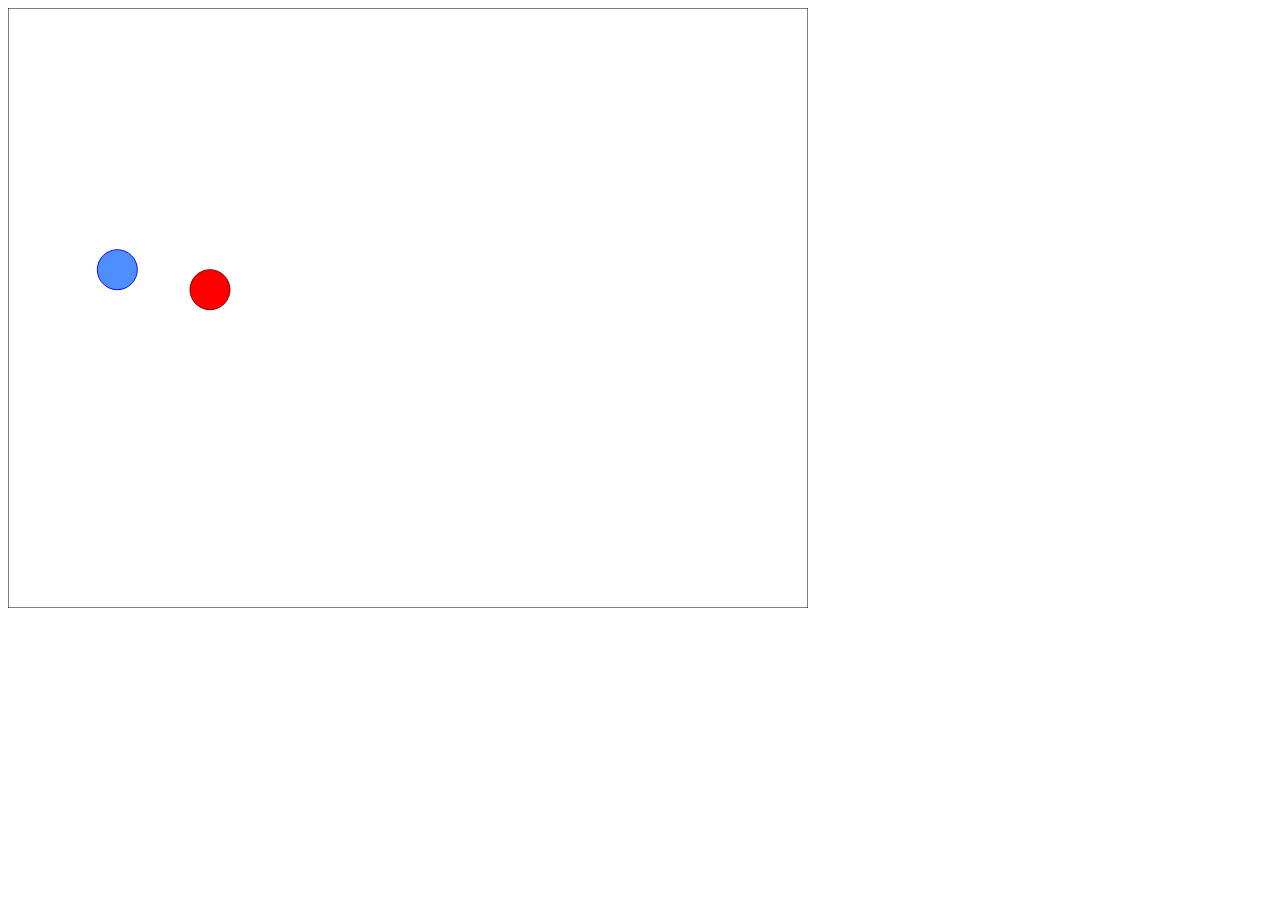
==== canvas.html @ d8d8f1c8 "Моделирование движения (физики) с шариками" ====
<!DOCTYPE html>
<html lang="en">
<head>
    <meta charset="UTF-8">
    <title>Моделирование физики</title>
</head>
<body>
<canvas height='600' width='800' id='example'>Обновите браузер</canvas>
<script>
    var example = document.getElementById("example"),
        ctx = example.getContext('2d');

    // TODO: Двойной буфер для рисования
    /*  var canvas2 = document.createElement('canvas');
     canvas2.width = mainCtx.width;
     canvas2.height = mainCtx.height;
     var ctx = canvas2.getContext('2d'); */


    // Создать мячик с заданными координатами центра, скоростями
    // и радиусом
    function Ball(x, y, Vx, Vy, radius) {
        // Сохраняем свойства мячика
        // Координаты мячика
        this.x = x;
        this.y = y;
        // Скорость по x и y
        this.Vx = Vx;
        this.Vy = Vy;
        // Радиус мячика
        this.radius = radius;

        this.fillColor = "#4d8fff";
        this.strokeColor = "#1507ff";

        // Рисуем мячик
        this.draw = function () {
            // Цвет в формате RGB (3 байта)
            // Red (красный) Green (зелёный) Blue (синий)
            // Любой цвет задаётся комбинацией (суммой этих 3 компонент)
            // 1 байт = диапазон 0..255 = (в шестнадцатеричной системе счисления) 0..FF
            ctx.fillStyle = this.fillColor; // определяет цвет заливки
            ctx.strokeStyle = this.strokeColor;
            ctx.beginPath();
            ctx.arc(this.x, this.y, 2 * this.radius, 0, 2 * Math.PI, true);
            ctx.fill();
            ctx.stroke();
        };

        // Перемещение мячика
        this.move = function () {
            // Меняем скорость в соответствии с силами
            this.Vy += 9.8;
            // Меняем координаты
            this.x += this.Vx * timeStep;
            this.y += this.Vy * timeStep;
            // TODO: Учесть сопротивление воздуха
            // Учесть столновение
            if (this.y >= (example.height - this.radius)) {
                // Столкновение с полом
                this.Vy = -this.Vy;
            }
            // Столкновение со стенками по x
            if (this.x <= this.radius || this.x >= (example.width - this.radius)) {
                this.Vx = -this.Vx;
            }
        }
    }

    // Учёт пересечений
    function collisions() {
        // TODO: Учесть столкновение между шариками
        for (var i = 0; i < balls.length; i++)
            for (var j = i + 1; j < balls.length; j++) {
                var a = balls[i];
                var b = balls[j];
                // Расстояние между центрами мячиков
                var dist = Math.sqrt(Math.pow(a.x - b.x, 2) + Math.pow(a.y - b.y, 2));
                if ((a.radius + b.radius) > dist) {
                    // Расстояние между центрами меньше суммы их радиусов
                    // есть столкновение
                    console.log("Столкновение! " + dist);
                    // TODO: должны отскакивать друг от друга
                }
            }
    }

    var b1 = new Ball(80, 100, 40, 0, 10);
    var b2 = new Ball(180, 120, 30, 0, 10);
    b2.fillColor = "#FF0000";
    b2.strokeColor = "#880000";
    var balls = [b1, b2];

    // Шаг по времени в секундах
    var timeStep = 1.0 / 60;

    // Рисуем поле на котором всё происходит
    function drawScene() {
        // Границы нашего поля
        ctx.fillStyle = "#FFFFFF";
        ctx.strokeStyle = "#000000";
        ctx.fillRect(0, 0, example.width, example.height);
        ctx.strokeRect(0, 0, example.width, example.height);
    }


    drawScene();
    for (var i = 0; i < balls.length; i++) {
        balls[i].draw();
    }
    // mainCtx.drawImage(canvas2, 0, 0);
    setInterval(function () {
        drawScene();
        for (var i = 0; i < balls.length; i++) {
            balls[i].move();
            balls[i].draw();
        }
        collisions();
        // mainCtx.drawImage(canvas2, 0, 0);
    }, timeStep * 1000);
</script>
</body>
</html>
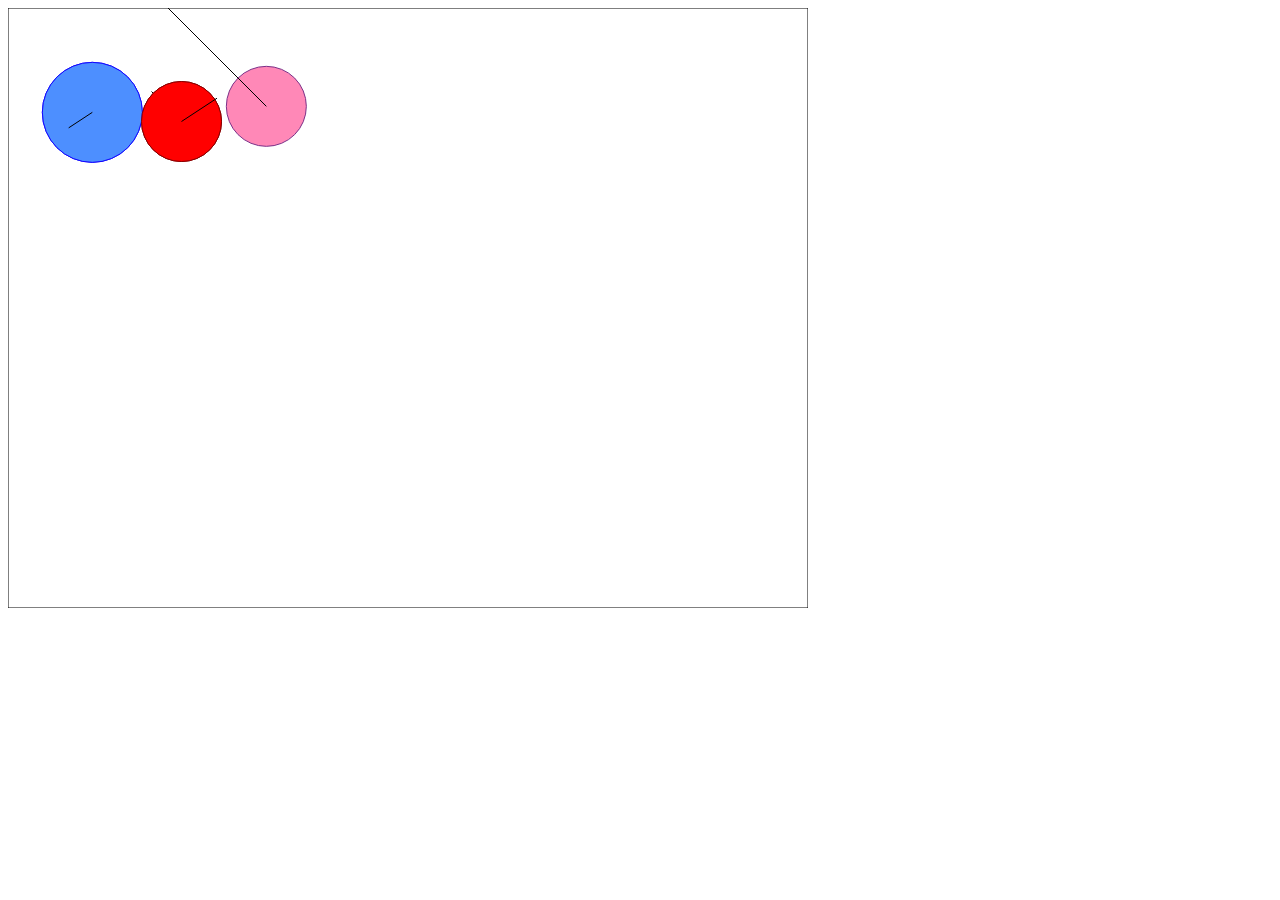
==== commit e9f94728: "Отражение шариков от друг друга" ====
--- a/canvas.html
+++ b/canvas.html
@@ -9,6 +9,7 @@
 <script>
     var example = document.getElementById("example"),
         ctx = example.getContext('2d');
+    var skipFrames = 0;
 
     // TODO: Двойной буфер для рисования
     /*  var canvas2 = document.createElement('canvas');
@@ -16,6 +17,25 @@
      canvas2.height = mainCtx.height;
      var ctx = canvas2.getContext('2d'); */
 
+
+    // Вектор
+    function Vector(x, y) {
+        this.x = x;
+        this.y = y;
+
+        // Длина вектора
+        this.length = function () {
+            return Math.sqrt(Math.pow(this.x, 2) + Math.pow(this.y, 2));
+        };
+
+        this.drawVector = function (color, fromX, fromY) {
+            ctx.strokeStyle = color;
+            ctx.beginPath();
+            ctx.moveTo(fromX, fromY);
+            ctx.lineTo(fromX + this.x, fromY + this.y);
+            ctx.stroke();
+        }
+    }
 
     // Создать мячик с заданными координатами центра, скоростями
     // и радиусом
@@ -25,8 +45,7 @@
         this.x = x;
         this.y = y;
         // Скорость по x и y
-        this.Vx = Vx;
-        this.Vy = Vy;
+        this.V = new Vector(Vx, Vy);
         // Радиус мячика
         this.radius = radius;
 
@@ -42,54 +61,87 @@
             ctx.fillStyle = this.fillColor; // определяет цвет заливки
             ctx.strokeStyle = this.strokeColor;
             ctx.beginPath();
-            ctx.arc(this.x, this.y, 2 * this.radius, 0, 2 * Math.PI, true);
+            ctx.arc(this.x, this.y, this.radius, 0, 2 * Math.PI, true);
             ctx.fill();
             ctx.stroke();
+
+            this.V.drawVector("#000000", this.x, this.y);
         };
 
         // Перемещение мячика
         this.move = function () {
             // Меняем скорость в соответствии с силами
-            this.Vy += 9.8;
+            // На каждый шарик действует гравитация
+            //this.Vy += 2.0; //;9.8;
             // Меняем координаты
-            this.x += this.Vx * timeStep;
-            this.y += this.Vy * timeStep;
+            this.x += this.V.x * timeStep;
+            this.y += this.V.y * timeStep;
             // TODO: Учесть сопротивление воздуха
-            // Учесть столновение
+            // Столновение с верхней и нижней стенкой
             if (this.y >= (example.height - this.radius)) {
-                // Столкновение с полом
-                this.Vy = -this.Vy;
+                // Столкновение с полом или потолком
+                this.V.y = -this.V.y;
+                this.y = example.height - this.radius;
+            }
+            if (this.y <= this.radius) {
+                this.V.y = -this.V.y;
+                this.y = this.radius;
             }
             // Столкновение со стенками по x
             if (this.x <= this.radius || this.x >= (example.width - this.radius)) {
-                this.Vx = -this.Vx;
+                this.V.x = -this.V.x;
             }
+        };
+
+        this.mirror = function (mirror) {
+            var angle = Math.atan2(this.V.y, this.V.x);
+            // Угол зеркала
+            var ma = Math.atan2(mirror.y, mirror.x);
+            // Отражаем относительно зеркала
+            var newAngle = ma + (ma - angle);
+            // Считаем скорость суммарную по x и y
+            var V = this.V.length();
+            // Откладываем её по новому углу
+            this.V.x = V * Math.cos(newAngle);
+            this.V.y = V * Math.sin(newAngle);
+            this.draw("#000000", this.x, this.y);
         }
     }
 
-    // Учёт пересечений
+    // Учёт пересечений (столкновений) шариков
     function collisions() {
-        // TODO: Учесть столкновение между шариками
         for (var i = 0; i < balls.length; i++)
             for (var j = i + 1; j < balls.length; j++) {
                 var a = balls[i];
                 var b = balls[j];
                 // Расстояние между центрами мячиков
                 var dist = Math.sqrt(Math.pow(a.x - b.x, 2) + Math.pow(a.y - b.y, 2));
+                // Сравниваем расстояние
                 if ((a.radius + b.radius) > dist) {
                     // Расстояние между центрами меньше суммы их радиусов
                     // есть столкновение
                     console.log("Столкновение! " + dist);
                     // TODO: должны отскакивать друг от друга
+                    // Вектор между центрами окружности
+                    var cent = new Vector(b.x - a.x, b.y - a.y);
+                    cent.drawVector("#382e38", a.x, a.y);
+                    // Вектор относительно которого отражается
+                    var mirror = new Vector(-cent.y, cent.x);
+                    a.mirror(mirror);
+                    b.mirror(mirror);
+                    skipFrames = 100;
                 }
             }
     }
 
-    var b1 = new Ball(80, 100, 40, 0, 10);
-    var b2 = new Ball(180, 120, 30, 0, 10);
+    var b1 = new Ball(80, 100, 20.0, 20.0, 50);
+    var b2 = new Ball(180, 120, -30.0, -30.0, 40);
     b2.fillColor = "#FF0000";
     b2.strokeColor = "#880000";
-    var balls = [b1, b2];
+    var b3 = new Ball(280, 120, -100.0, -100.0, 40);
+    b3.fillColor = "#ff88b7";
+    b3.strokeColor = "#7b3088";
+    var balls = [b1, b2, b3];
 
     // Шаг по времени в секундах
     var timeStep = 1.0 / 60;
@@ -110,12 +162,16 @@
     }
     // mainCtx.drawImage(canvas2, 0, 0);
     setInterval(function () {
-        drawScene();
-        for (var i = 0; i < balls.length; i++) {
-            balls[i].move();
-            balls[i].draw();
+        if (skipFrames === 0) {
+            drawScene();
+            for (var i = 0; i < balls.length; i++) {
+                balls[i].move();
+                balls[i].draw();
+            }
+            collisions();
+        } else if (skipFrames > 0) {
+            skipFrames--;
         }
-        collisions();
         // mainCtx.drawImage(canvas2, 0, 0);
     }, timeStep * 1000);
 </script>
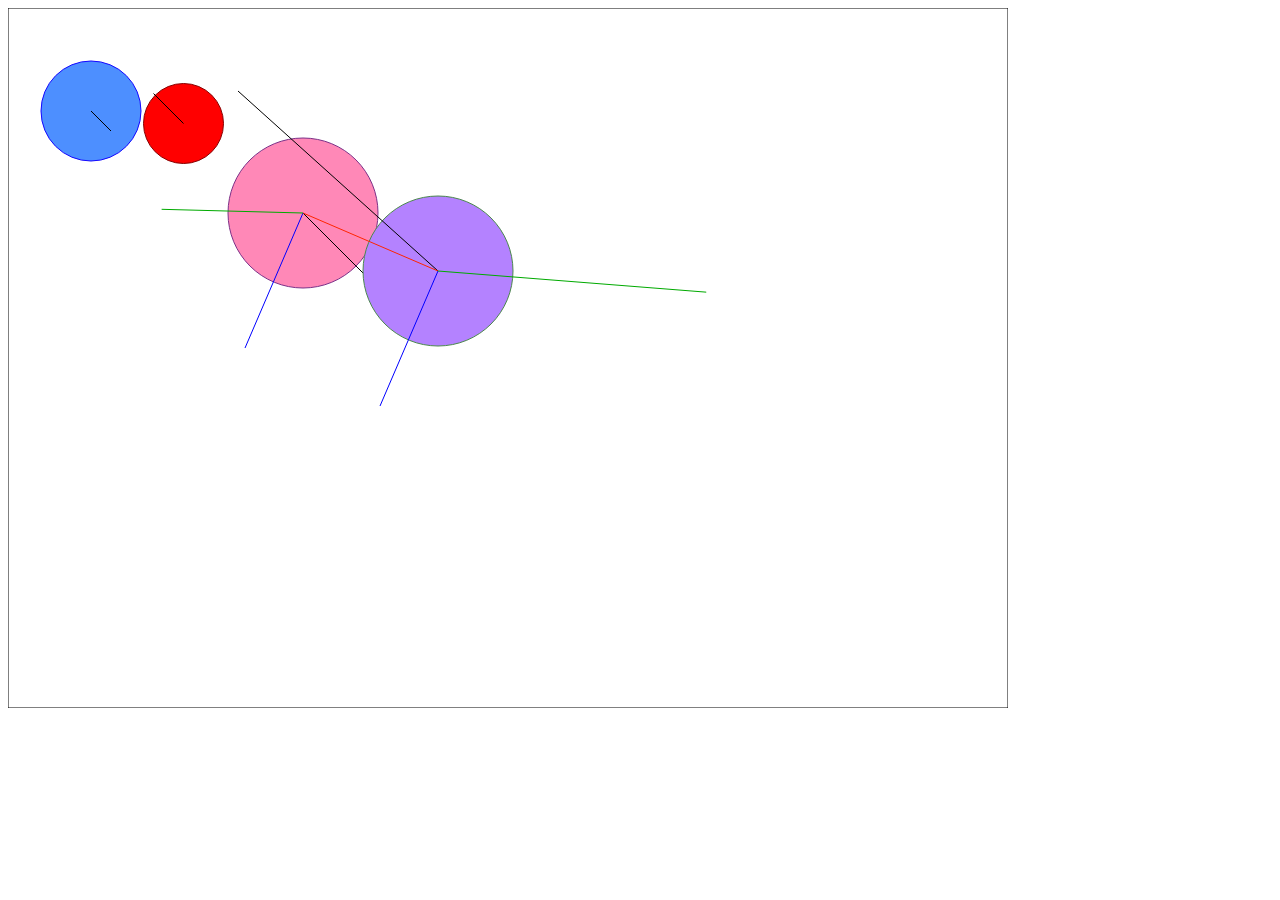
==== commit 4665bee7: "Построение графиков" ====
--- a/canvas.html
+++ b/canvas.html
@@ -5,7 +5,7 @@
     <title>Моделирование физики</title>
 </head>
 <body>
-<canvas height='600' width='800' id='example'>Обновите браузер</canvas>
+<canvas width='1000' height='700' id='example'>Обновите браузер</canvas>
 <script>
     var example = document.getElementById("example"),
         ctx = example.getContext('2d');
@@ -104,7 +104,7 @@
             // Откладываем её по новому углу
             this.V.x = V * Math.cos(newAngle);
             this.V.y = V * Math.sin(newAngle);
-            this.draw("#000000", this.x, this.y);
+            this.V.drawVector("#00AA00", this.x, this.y);
         }
     }
 
@@ -124,12 +124,16 @@
                     // TODO: должны отскакивать друг от друга
                     // Вектор между центрами окружности
                     var cent = new Vector(b.x - a.x, b.y - a.y);
-                    cent.drawVector("#382e38", a.x, a.y);
+                    // Соединяем центры шариков
+                    cent.drawVector("#ff2500", a.x, a.y);
                     // Вектор относительно которого отражается
                     var mirror = new Vector(-cent.y, cent.x);
+                    mirror.drawVector("#0000FF", a.x, a.y);
+                    mirror.drawVector("#0000FF", b.x, b.y);
                     a.mirror(mirror);
                     b.mirror(mirror);
-                    skipFrames = 100;
+                    skipFrames = 500; //  Задержка чтобы пропустить кадры и посмотреть
+                    // как меняются вектора
                 }
             }
     }
@@ -138,10 +142,13 @@
     var b2 = new Ball(180, 120, -30.0, -30.0, 40);
     b2.fillColor = "#FF0000";
     b2.strokeColor = "#880000";
-    var b3 = new Ball(280, 120, -100.0, -100.0, 40);
+    var b3 = new Ball(280, 190, 100.0, 100.0, 75);
     b3.fillColor = "#ff88b7";
     b3.strokeColor = "#7b3088";
-    var balls = [b1, b2, b3];
+    var b4 = new Ball(460, 290, -200.0, -180.0, 75);
+    b4.fillColor = "#b482ff";
+    b4.strokeColor = "#4b884d";
+    var balls = [b1, b2, b3, b4];
 
     // Шаг по времени в секундах
     var timeStep = 1.0 / 60;
